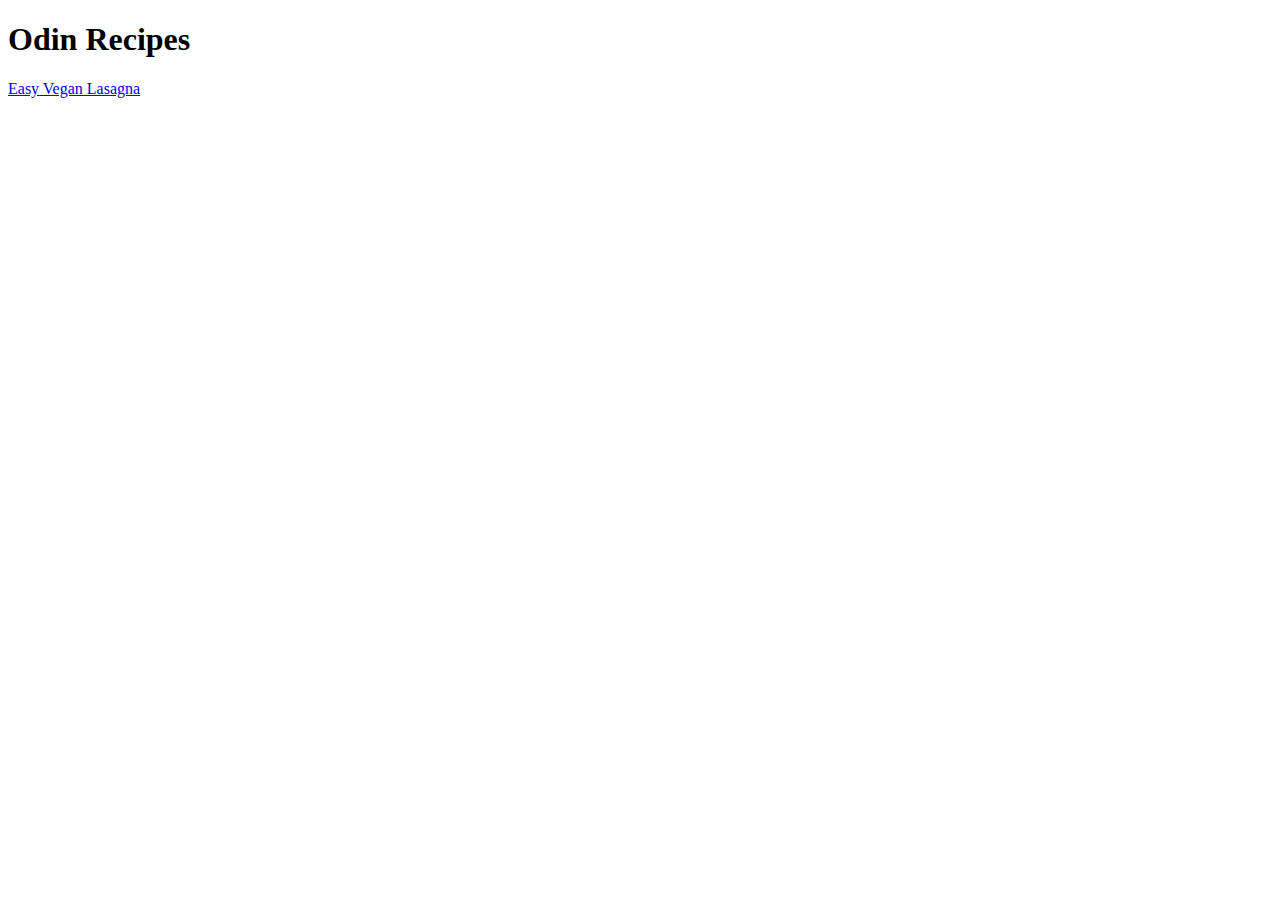
==== index.html @ f64d40b1 "Add index page, lasagna recipe page with image." ====
<!DOCTYPE html>
<html lang="en">
<head>
    <meta charset="UTF-8">
    <meta name="viewport" content="width=device-width, initial-scale=1.0">
    <title>Recipes</title>
</head>
<body>
    <h1>Odin Recipes</h1>
    <a href="recipes/lasagna.html">Easy Vegan Lasagna</a>
</body>
</html>
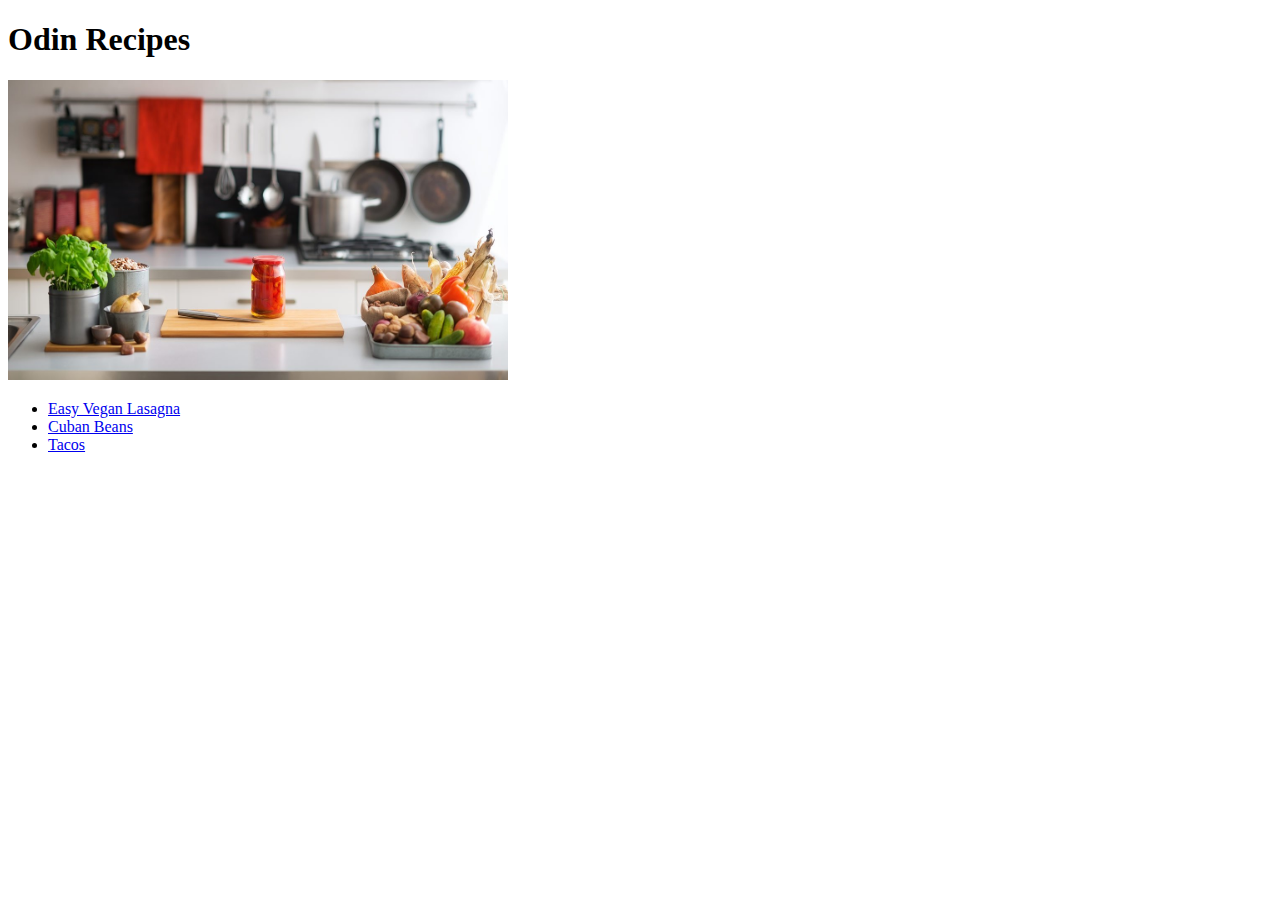
==== commit 51aff27d: "Add new pages, update format, spell check" ====
--- a/index.html
+++ b/index.html
@@ -7,6 +7,11 @@
 </head>
 <body>
     <h1>Odin Recipes</h1>
-    <a href="recipes/lasagna.html">Easy Vegan Lasagna</a>
+    <img src="images/kitchen.jpg" width="500" height="300">
+    <ul>
+       <li><a href="recipes/lasagna.html">Easy Vegan Lasagna</a></li>
+        <li><a href="recipes/cuban-beans.html">Cuban Beans</a></li>
+        <li><a href="recipes/tacos.html">Tacos</a></li>
+    </ul>
 </body>
 </html>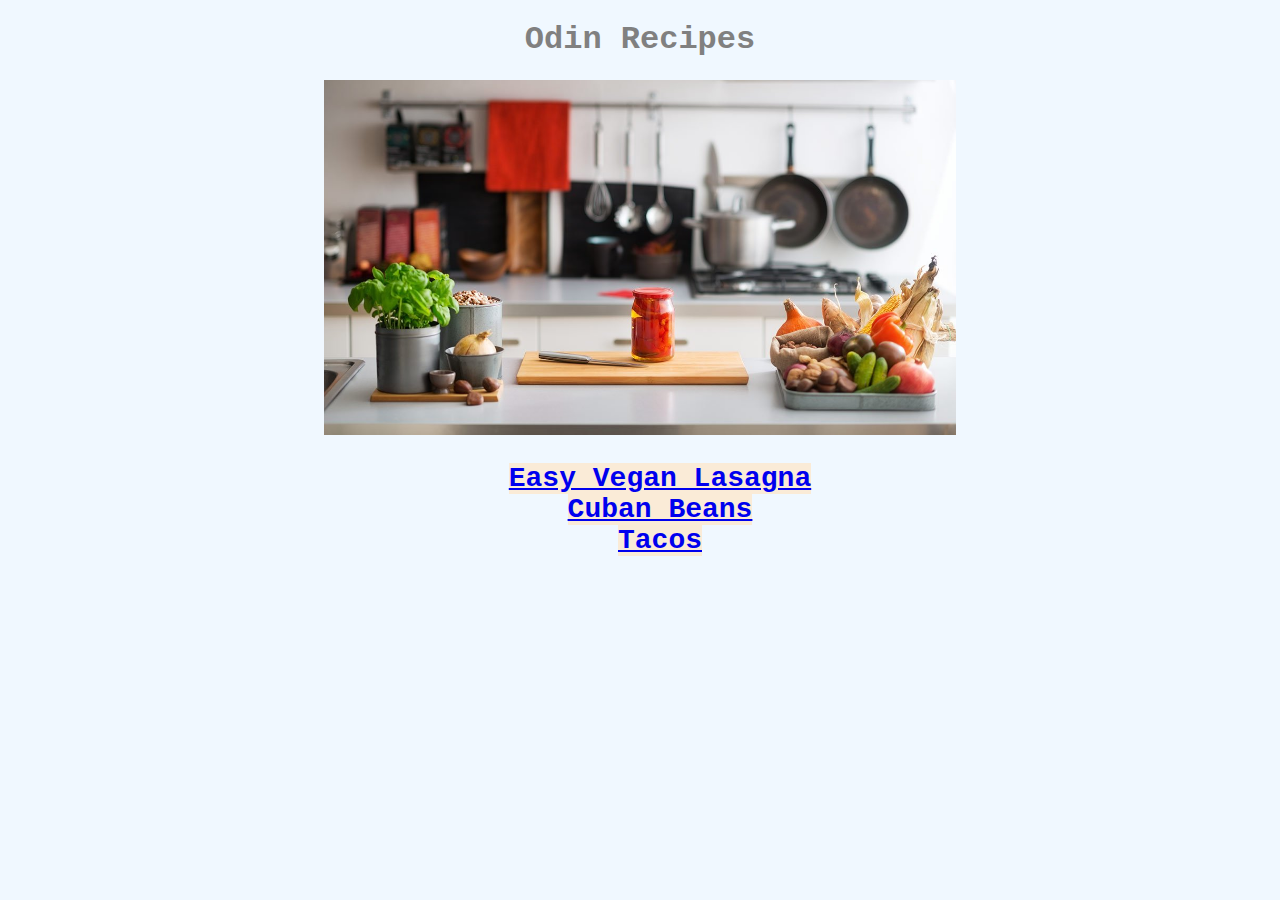
==== commit dc60edde: "Add css to recipe site." ====
--- a/index.html
+++ b/index.html
@@ -4,14 +4,15 @@
     <meta charset="UTF-8">
     <meta name="viewport" content="width=device-width, initial-scale=1.0">
     <title>Recipes</title>
+    <link rel="stylesheet" href="style.css">
 </head>
 <body>
-    <h1>Odin Recipes</h1>
-    <img src="images/kitchen.jpg" width="500" height="300">
-    <ul>
+    <div><h1>Odin Recipes</h1></div>
+    <div><img src="images/kitchen.jpg"></div>
+    <div><ul>
        <li><a href="recipes/lasagna.html">Easy Vegan Lasagna</a></li>
         <li><a href="recipes/cuban-beans.html">Cuban Beans</a></li>
         <li><a href="recipes/tacos.html">Tacos</a></li>
-    </ul>
+    </ul></div>
 </body>
 </html>--- a/style.css
+++ b/style.css
@@ -0,0 +1,34 @@
+body {
+    background-color: aliceblue;
+    font-family: 'Courier New', Courier, monospace;
+}
+
+h1 {
+    color: gray;
+    text-align: center;
+}
+
+div {
+    align-items: center;
+}
+
+div ul {
+    align-items: center;
+    text-align: center;
+    list-style-type: none;
+    font-weight: bold;
+    font-size: 28px;
+}
+
+a{
+    background-color: antiquewhite;
+}
+
+img {
+    align-items: center;
+    height: auto;
+    width: 50%;
+    display: block;
+    margin-left: auto;
+    margin-right: auto;
+}